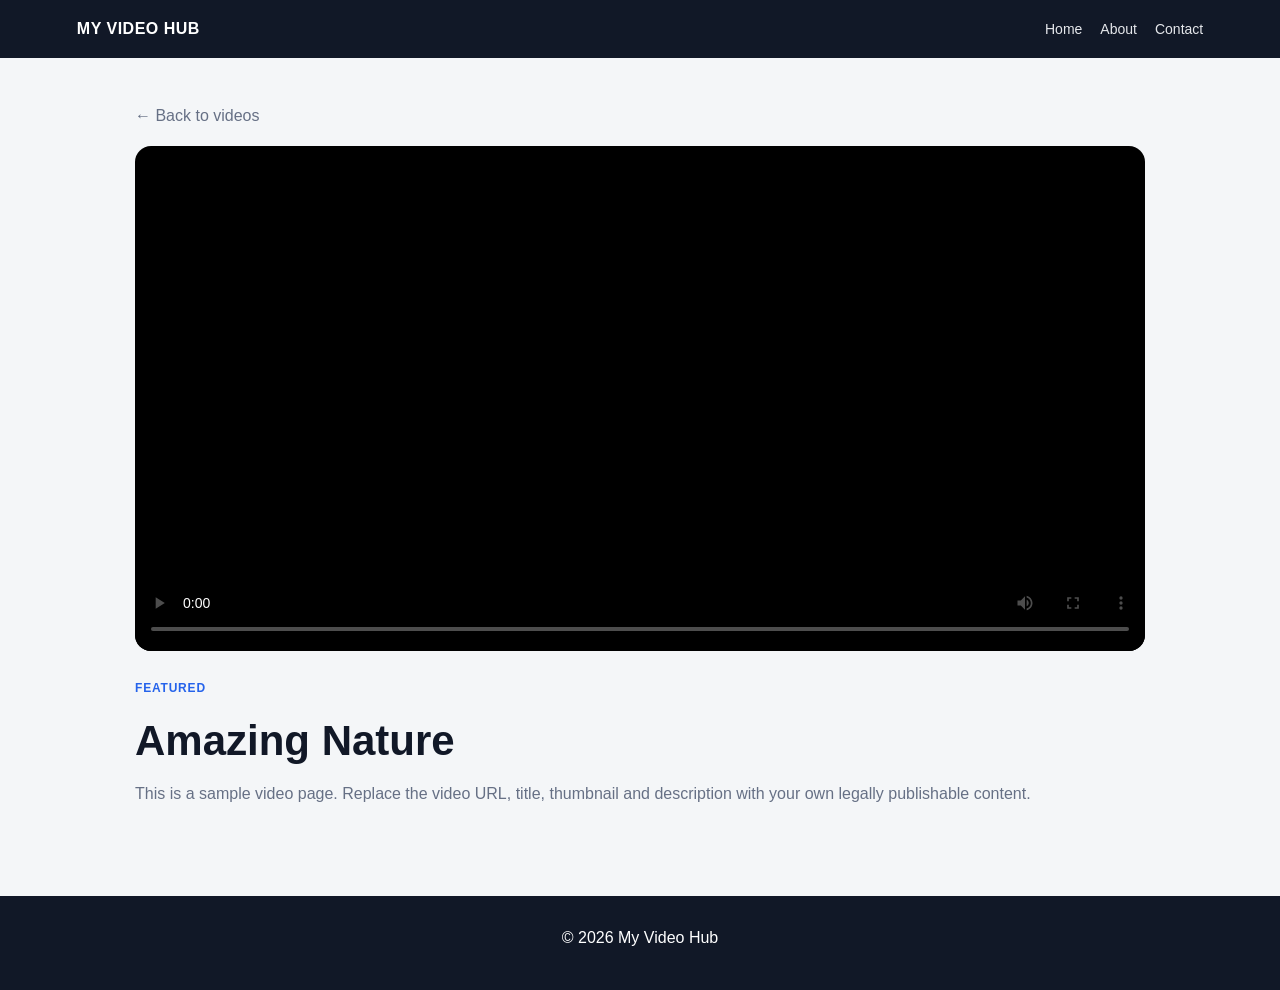
==== video.html @ a1628c74 "Add files via upload" ====
<!DOCTYPE html>
<html lang="en">
<head>
  <meta charset="UTF-8">
  <meta name="viewport" content="width=device-width, initial-scale=1.0">
  <title>Watch Video - My Video Hub</title>
  <meta name="description" content="Watch an entertainment video.">
  <link rel="stylesheet" href="style.css">
</head>
<body>
<header class="navbar">
  <a class="logo" href="index.html">MY VIDEO HUB</a>
  <nav>
    <a href="index.html">Home</a>
    <a href="about.html">About</a>
    <a href="contact.html">Contact</a>
  </nav>
</header>

<main>
  <section class="player-section">
    <a class="back-link" href="index.html">← Back to videos</a>

    <div class="player-box">
      <!--
        IMPORTANT:
        Replace YOUR_VIDEO_URL.mp4 with the DIRECT URL of a video
        that you own or have permission to publish.

        Example:
        <source src="https://example.com/my-video.mp4" type="video/mp4">

        If your video host gives you an iframe/embed player instead,
        use the embed code supplied by that host instead of this <video>.
      -->
      <video id="mainVideo" controls preload="metadata"
             poster="https://picsum.photos/1200/675?random=10">
        <source src="YOUR_VIDEO_URL.mp4" type="video/mp4">
        Your browser does not support HTML5 video.
      </video>
    </div>

    <div class="video-details">
      <span class="tag">Featured</span>
      <h1>Amazing Nature</h1>
      <p>
        This is a sample video page. Replace the video URL, title,
        thumbnail and description with your own legally publishable content.
      </p>
    </div>
  </section>
</main>

<footer>
  <p>© 2026 My Video Hub</p>
</footer>
</body>
</html>
---- style.css ----
* {
  box-sizing: border-box;
  margin: 0;
  padding: 0;
}

:root {
  --bg: #f4f6f8;
  --card: #ffffff;
  --text: #111827;
  --muted: #667085;
  --line: #e5e7eb;
  --dark: #111827;
  --accent: #2563eb;
}

body {
  font-family: Arial, Helvetica, sans-serif;
  background: var(--bg);
  color: var(--text);
  line-height: 1.5;
}

a {
  color: inherit;
}

.navbar {
  background: var(--dark);
  color: white;
  padding: 17px 6%;
  display: flex;
  justify-content: space-between;
  align-items: center;
  gap: 20px;
  position: sticky;
  top: 0;
  z-index: 10;
}

.logo {
  color: white;
  text-decoration: none;
  font-weight: 800;
  letter-spacing: .5px;
}

nav {
  display: flex;
  gap: 18px;
}

nav a {
  color: #e5e7eb;
  text-decoration: none;
  font-size: 14px;
}

nav a:hover {
  color: white;
}

.hero {
  background: white;
  text-align: center;
  padding: 72px 20px 60px;
  border-bottom: 1px solid var(--line);
}

.eyebrow,
.tag {
  display: inline-block;
  font-size: 12px;
  font-weight: 700;
  letter-spacing: .8px;
  text-transform: uppercase;
}

.eyebrow {
  color: var(--accent);
  margin-bottom: 10px;
}

.hero h1 {
  font-size: clamp(32px, 6vw, 56px);
  line-height: 1.05;
  margin-bottom: 14px;
}

.hero p {
  color: var(--muted);
  margin-bottom: 26px;
}

#searchInput {
  width: min(560px, 92%);
  padding: 15px 18px;
  border: 1px solid var(--line);
  border-radius: 12px;
  font-size: 16px;
  outline: none;
}

#searchInput:focus {
  border-color: var(--accent);
}

.videos-section,
.page-section,
.player-section {
  max-width: 1200px;
  margin: auto;
  padding: 46px 20px;
}

.section-heading {
  display: flex;
  align-items: baseline;
  justify-content: space-between;
  margin-bottom: 24px;
}

.section-heading h2 {
  font-size: 28px;
}

#resultCount {
  color: var(--muted);
  font-size: 14px;
}

.video-grid {
  display: grid;
  grid-template-columns: repeat(2, minmax(0, 1fr));
  gap: 24px;
}

.video-card {
  background: var(--card);
  border: 1px solid var(--line);
  border-radius: 16px;
  overflow: hidden;
  box-shadow: 0 5px 18px rgba(0,0,0,.05);
}

.video-card img {
  width: 100%;
  aspect-ratio: 16 / 9;
  object-fit: cover;
  display: block;
}

.video-info {
  padding: 18px;
}

.tag {
  color: var(--accent);
  margin-bottom: 7px;
}

.video-info h3 {
  font-size: 21px;
  margin-bottom: 7px;
}

.video-info p,
.page-section p,
.video-details p {
  color: var(--muted);
}

.watch-btn {
  display: inline-block;
  margin-top: 16px;
  background: var(--dark);
  color: white;
  padding: 10px 15px;
  border-radius: 9px;
  text-decoration: none;
  font-weight: 700;
  font-size: 14px;
}

.watch-btn:hover {
  opacity: .9;
}

.no-results {
  text-align: center;
  padding: 35px;
  color: var(--muted);
}

.player-section {
  max-width: 1050px;
}

.back-link {
  display: inline-block;
  margin-bottom: 18px;
  color: var(--muted);
  text-decoration: none;
}

.player-box {
  background: #000;
  border-radius: 16px;
  overflow: hidden;
}

.player-box video {
  width: 100%;
  display: block;
  max-height: 75vh;
}

.video-details {
  padding: 24px 0;
}

.video-details h1 {
  font-size: clamp(28px, 5vw, 42px);
  margin: 5px 0 10px;
}

.page-section {
  min-height: 60vh;
}

.page-section h1 {
  font-size: 38px;
  margin-bottom: 18px;
}

.page-section h2 {
  margin: 28px 0 10px;
}

.page-section p,
.page-section li {
  max-width: 800px;
  margin-bottom: 12px;
}

.page-section ul {
  padding-left: 22px;
}

footer {
  background: var(--dark);
  color: white;
  text-align: center;
  padding: 30px 15px;
  margin-top: 20px;
}

footer p {
  margin-bottom: 10px;
}

footer a {
  color: #e5e7eb;
  margin: 0 8px;
  font-size: 14px;
}

@media (max-width: 700px) {
  .navbar {
    flex-direction: column;
  }

  nav {
    gap: 12px;
  }

  .video-grid {
    grid-template-columns: 1fr;
  }

  .hero {
    padding-top: 55px;
  }
}
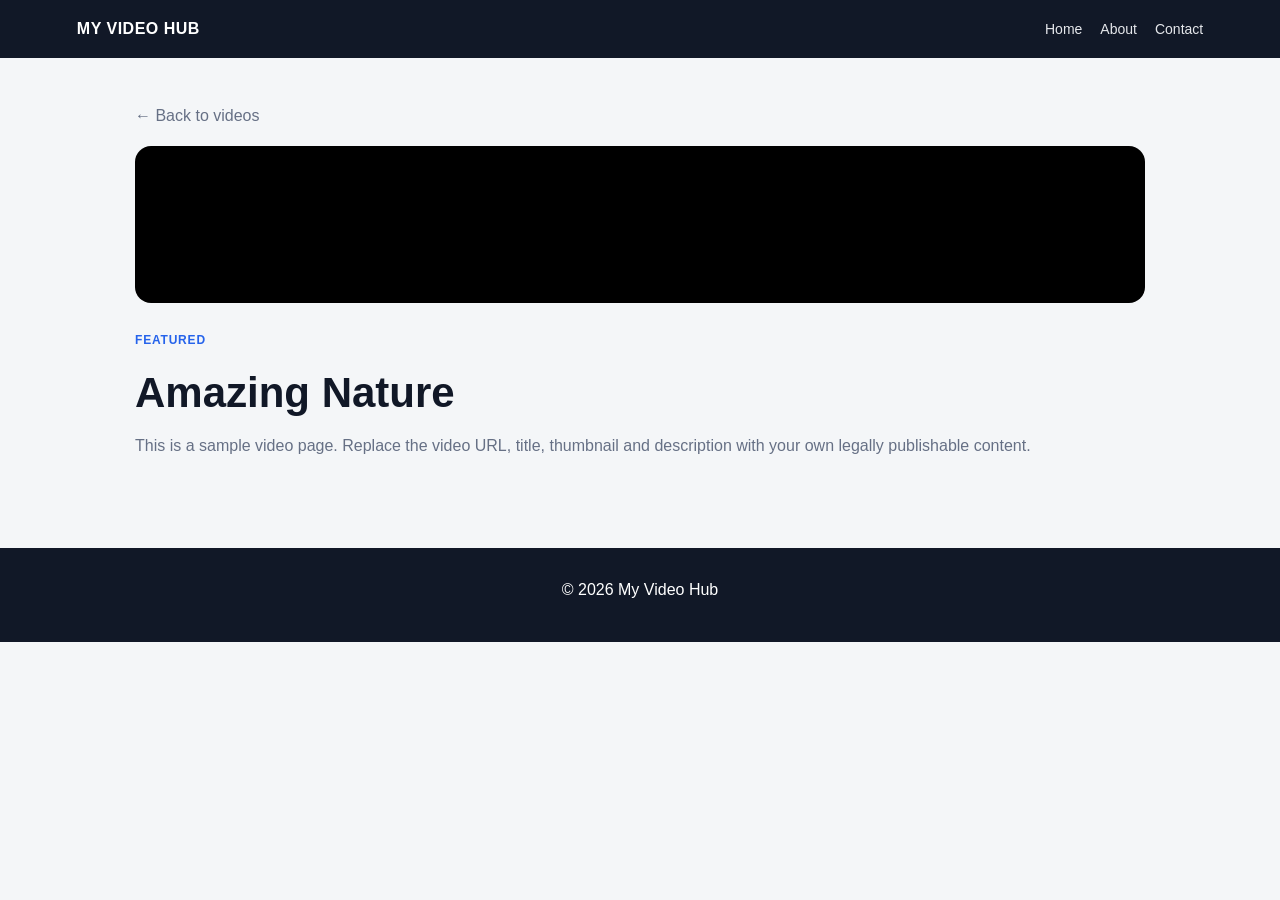
==== commit 3e74a414: "Update video.html" ====
--- a/video.html
+++ b/video.html
@@ -22,22 +22,17 @@
     <a class="back-link" href="index.html">← Back to videos</a>
 
     <div class="player-box">
-      <!--
-        IMPORTANT:
-        Replace YOUR_VIDEO_URL.mp4 with the DIRECT URL of a video
-        that you own or have permission to publish.
 
-        Example:
-        <source src="https://example.com/my-video.mp4" type="video/mp4">
 
-        If your video host gives you an iframe/embed player instead,
-        use the embed code supplied by that host instead of this <video>.
-      -->
-      <video id="mainVideo" controls preload="metadata"
-             poster="https://picsum.photos/1200/675?random=10">
-        <source src="YOUR_VIDEO_URL.mp4" type="video/mp4">
-        Your browser does not support HTML5 video.
-      </video>
+      <div class="youtube-player">
+    <iframe
+        src="https://www.youtube.com/embed/SRSO-9Qy-PA"
+        title="YouTube video"
+        frameborder="0"
+        allow="accelerometer; autoplay; clipboard-write; encrypted-media; gyroscope; picture-in-picture; web-share"
+        allowfullscreen>
+    </iframe>
+      </div>
     </div>
 
     <div class="video-details">
